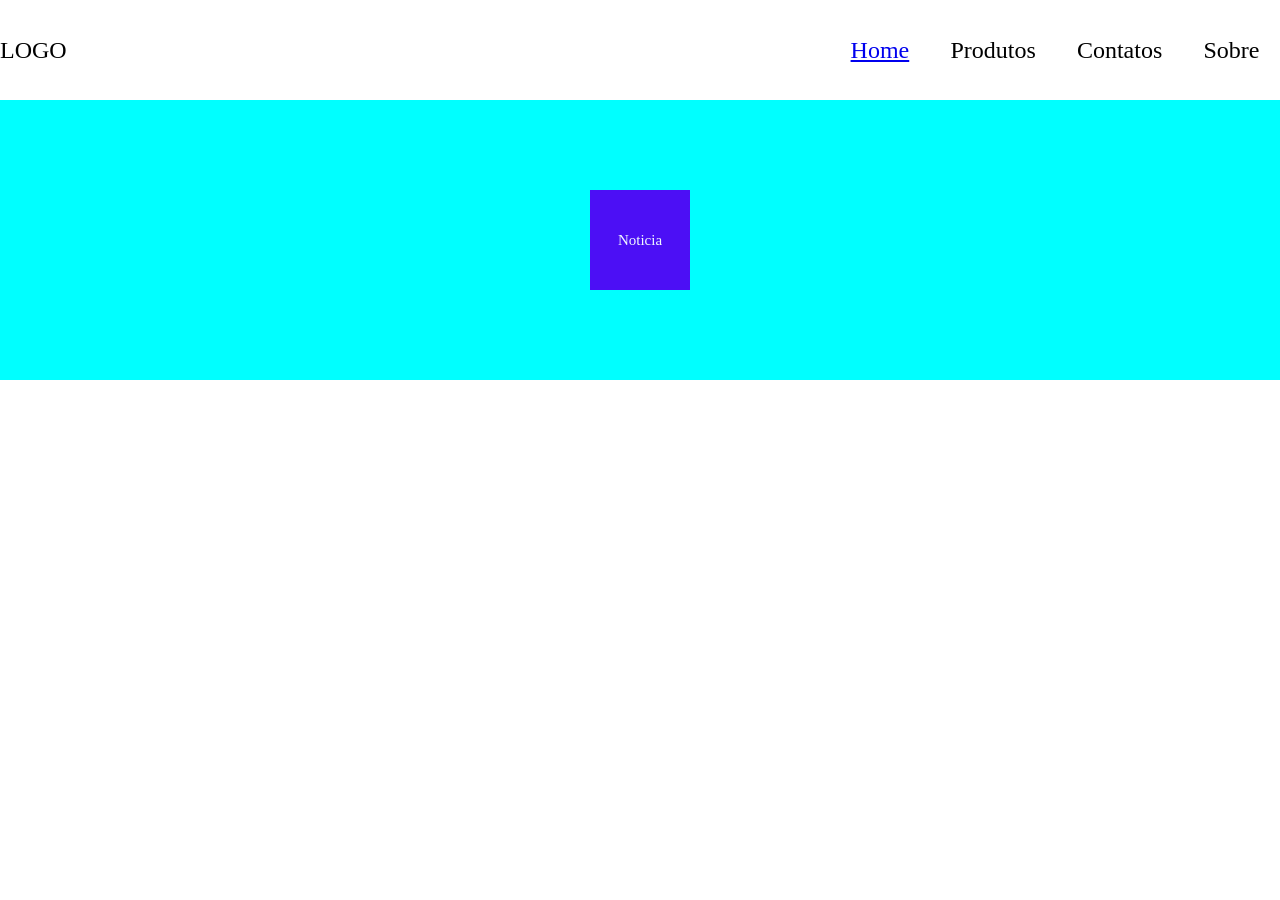
==== css/ex001/ex003/ex005/index.html @ 6d27c31c "Subindo o CursoJS" ====
<!DOCTYPE html>
<html lang="en">
<head>
    <meta charset="UTF-8">
    <meta name="viewport" content="width=device-width, initial-scale=1.0">
    <title>Home</title>


    <style>
     *{ box-sizing: border-box;
        margin: 0;
        padding: 0;
      }
    
      header{
        background-color: rgb(255, 255, 255);
        display: flex;
        justify-content: space-between;
        font-size: 24px;
        height: 100px;
        align-items: center;
     }

     nav{

        background-color: rgb(255, 255, 255);
        width: 450px;
    }

        ul{display: flex;
            list-style-type:none ;
            justify-content: space-around;
        }

            section{background-color: aqua;
                height: 280px;
                display:flex;
                justify-content: center;
                align-items: center;
             }
        
         #card{ background-color: rgb(76, 15, 245);
            width: 100px;
            height: 100px;
            color: aliceblue;
            font-size: 15px;
            display:flex;
            justify-content: center;
            align-items: center;
        }
        
        </style>
</head>
<body>
     <header>
      <div>
           LOGO
            </div> 
        
        <nav>
            <ul>
                
             <li> <a href="https://www.youtube.com/">Home </a> </li>
             <li>Produtos</li>
             <li>Contatos</li>
             <li>Sobre</li>
                          
            </ul>
                </nav>
       
            </header>
        <section>
<div id="card">
   Noticia
</div>
        </section>
    
</body>
</html>
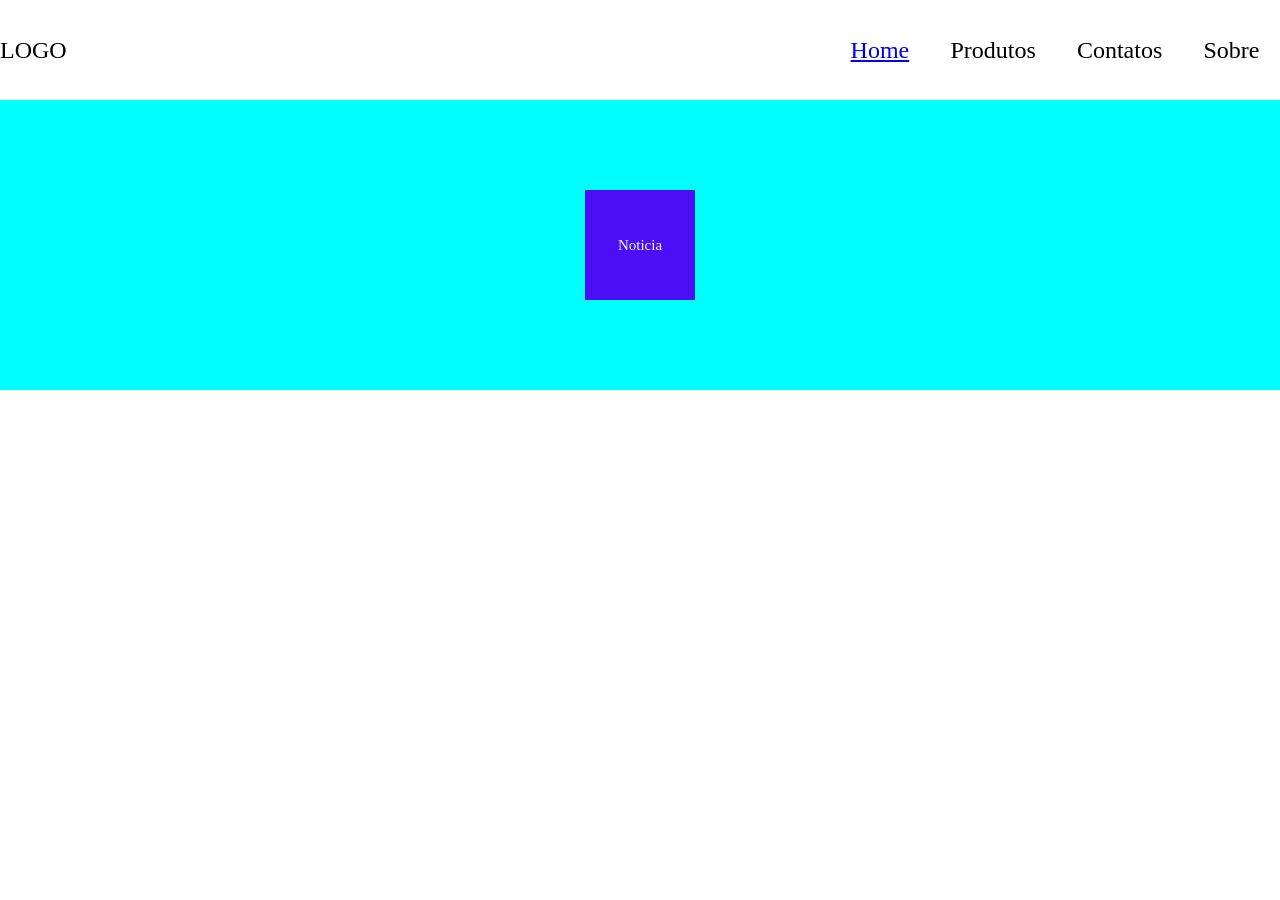
==== commit d51ea709: "index.html" ====
--- a/css/ex001/ex003/ex005/index.html
+++ b/css/ex001/ex003/ex005/index.html
@@ -33,15 +33,15 @@
         }
 
             section{background-color: aqua;
-                height: 280px;
+                height: 290px;
                 display:flex;
                 justify-content: center;
                 align-items: center;
              }
         
          #card{ background-color: rgb(76, 15, 245);
-            width: 100px;
-            height: 100px;
+            width: 110px;
+            height: 110px;
             color: aliceblue;
             font-size: 15px;
             display:flex;
@@ -76,4 +76,4 @@
         </section>
     
 </body>
-</html>+</html>
